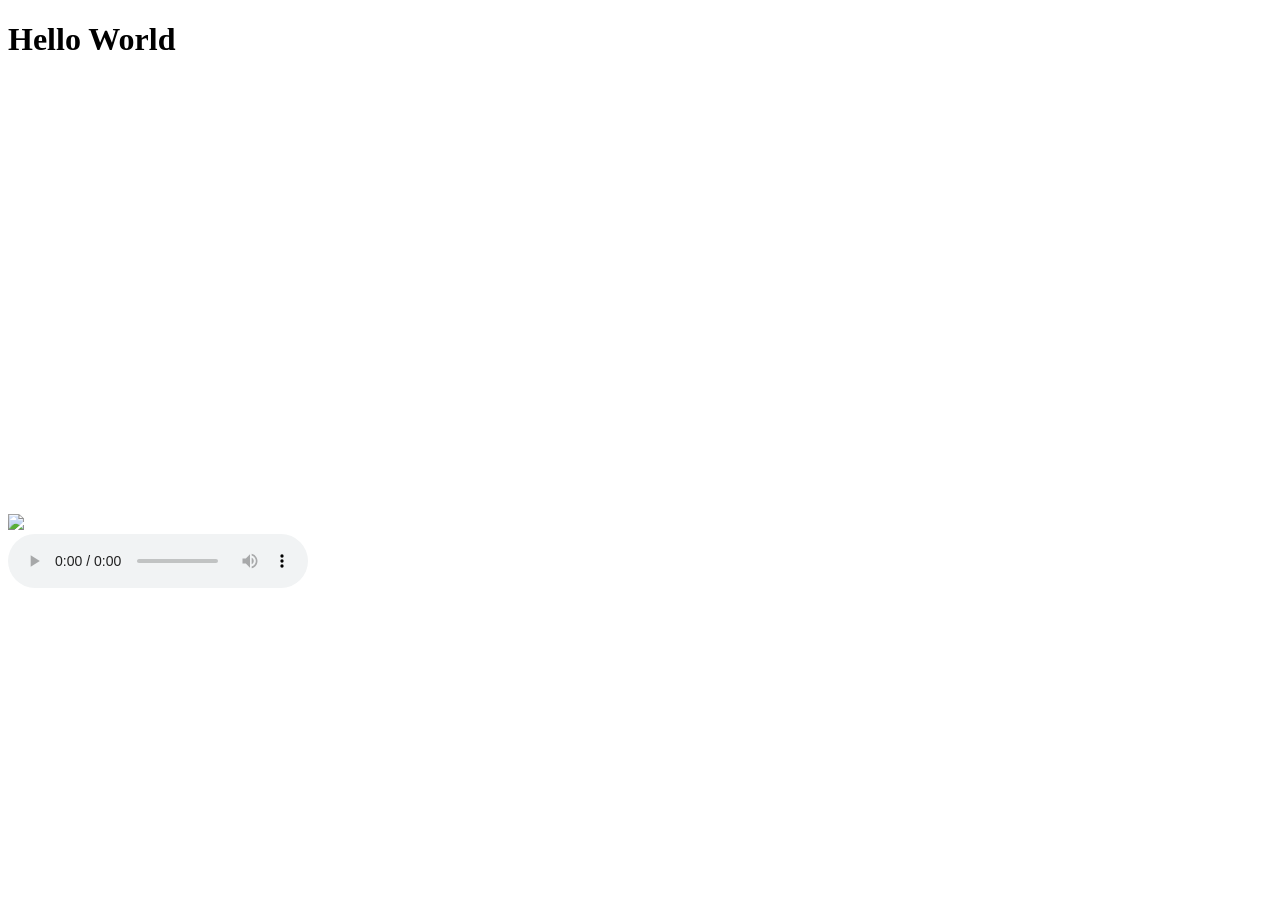
==== embeddingOriginalWork.html @ f1c092e5 "Add files via upload" ====
<!DOCTYPE html>
<html>
    <head>
        <title>Hello World</title>
    </head>
    <body>
        <h1>Hello World</h1>
        <img src="https://i.ytimg.com/vi/l1RkbxsCVDo/hqdefault.jpg">
        <iframe width="560" height="315" src="https://www.youtube.com/embed/l1RkbxsCVDo?start=180" frameborder="0" allowfullscreen></iframe>
        <iframe src="https://www.google.com/maps/embed?pb=!1m0!3m2!1sen!2sus!4v1490911995752!6m8!1m7!1s3GoQq6Fk_BOcWzt3_acs2Q!2m2!1d47.57667107653352!2d-122.293021843283!3f173.03061544619254!4f-17.402260331933874!5f0.7820865974627469" width="600" height="450" frameborder="0" style="border:0" allowfullscreen></iframe>
        <audio controls="controls">
            <source src="C:\Users\phili\Music\Something Just Like This.mp3" type="audio/mp3" />
        </audio>
    </body>
</html>
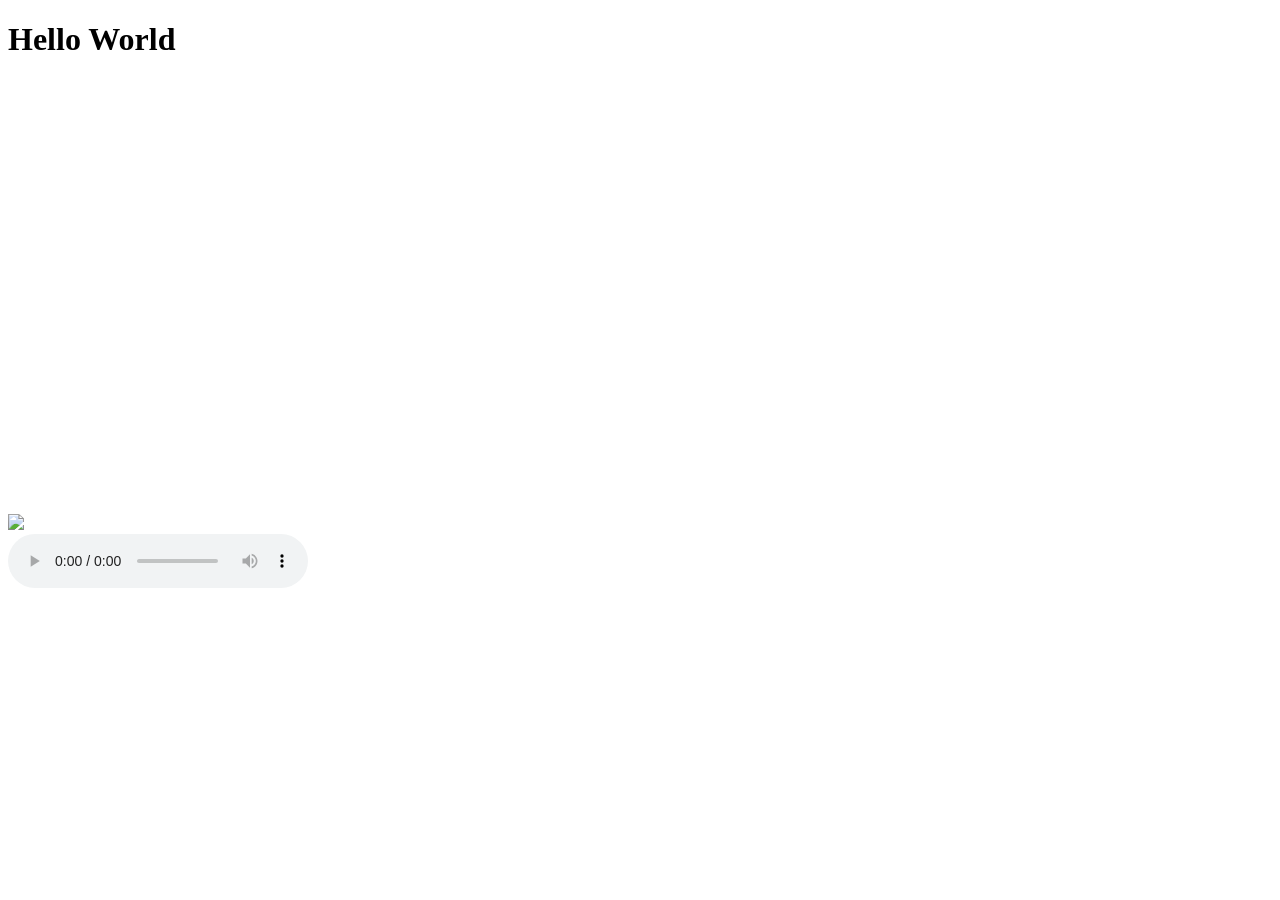
==== commit 19debd31: "Update embeddingOriginalWork.html" ====
--- a/embeddingOriginalWork.html
+++ b/embeddingOriginalWork.html
@@ -9,7 +9,7 @@
         <iframe width="560" height="315" src="https://www.youtube.com/embed/l1RkbxsCVDo?start=180" frameborder="0" allowfullscreen></iframe>
         <iframe src="https://www.google.com/maps/embed?pb=!1m0!3m2!1sen!2sus!4v1490911995752!6m8!1m7!1s3GoQq6Fk_BOcWzt3_acs2Q!2m2!1d47.57667107653352!2d-122.293021843283!3f173.03061544619254!4f-17.402260331933874!5f0.7820865974627469" width="600" height="450" frameborder="0" style="border:0" allowfullscreen></iframe>
         <audio controls="controls">
-            <source src="C:\Users\phili\Music\Something Just Like This.mp3" type="audio/mp3" />
+            <source src="https://www.youtube.com/watch?v=FM7MFYoylVs" type="audio/mp3" />
         </audio>
     </body>
 </html>
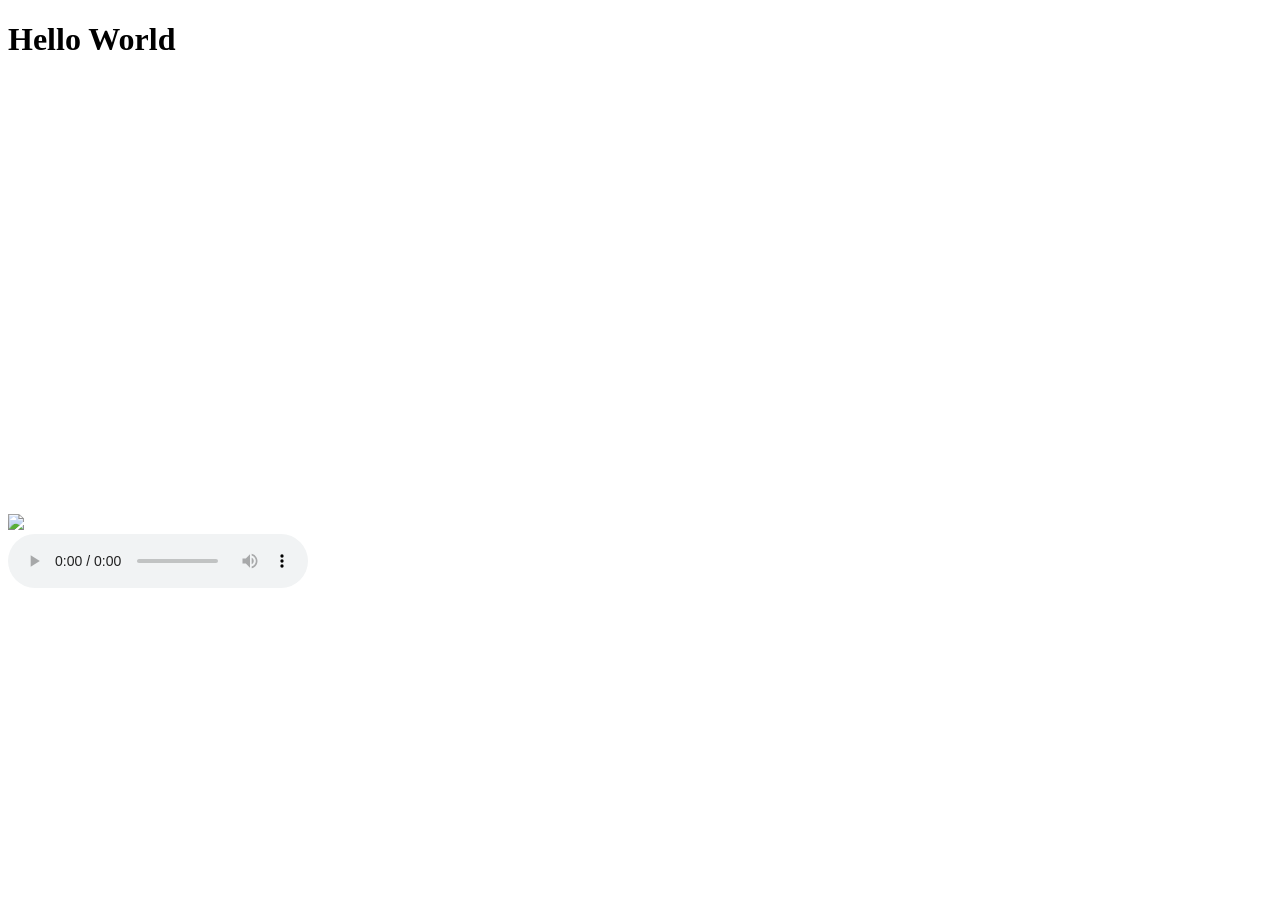
==== commit f50f5c5d: "Update embeddingOriginalWork.html" ====
--- a/embeddingOriginalWork.html
+++ b/embeddingOriginalWork.html
@@ -9,7 +9,7 @@
         <iframe width="560" height="315" src="https://www.youtube.com/embed/l1RkbxsCVDo?start=180" frameborder="0" allowfullscreen></iframe>
         <iframe src="https://www.google.com/maps/embed?pb=!1m0!3m2!1sen!2sus!4v1490911995752!6m8!1m7!1s3GoQq6Fk_BOcWzt3_acs2Q!2m2!1d47.57667107653352!2d-122.293021843283!3f173.03061544619254!4f-17.402260331933874!5f0.7820865974627469" width="600" height="450" frameborder="0" style="border:0" allowfullscreen></iframe>
         <audio controls="controls">
-            <source src="https://www.youtube.com/watch?v=FM7MFYoylVs" type="audio/mp3" />
+            <source src="C:\Users\phili\Music\Something Just Like This.mp3" type="audio/mpeg" />
         </audio>
     </body>
 </html>
